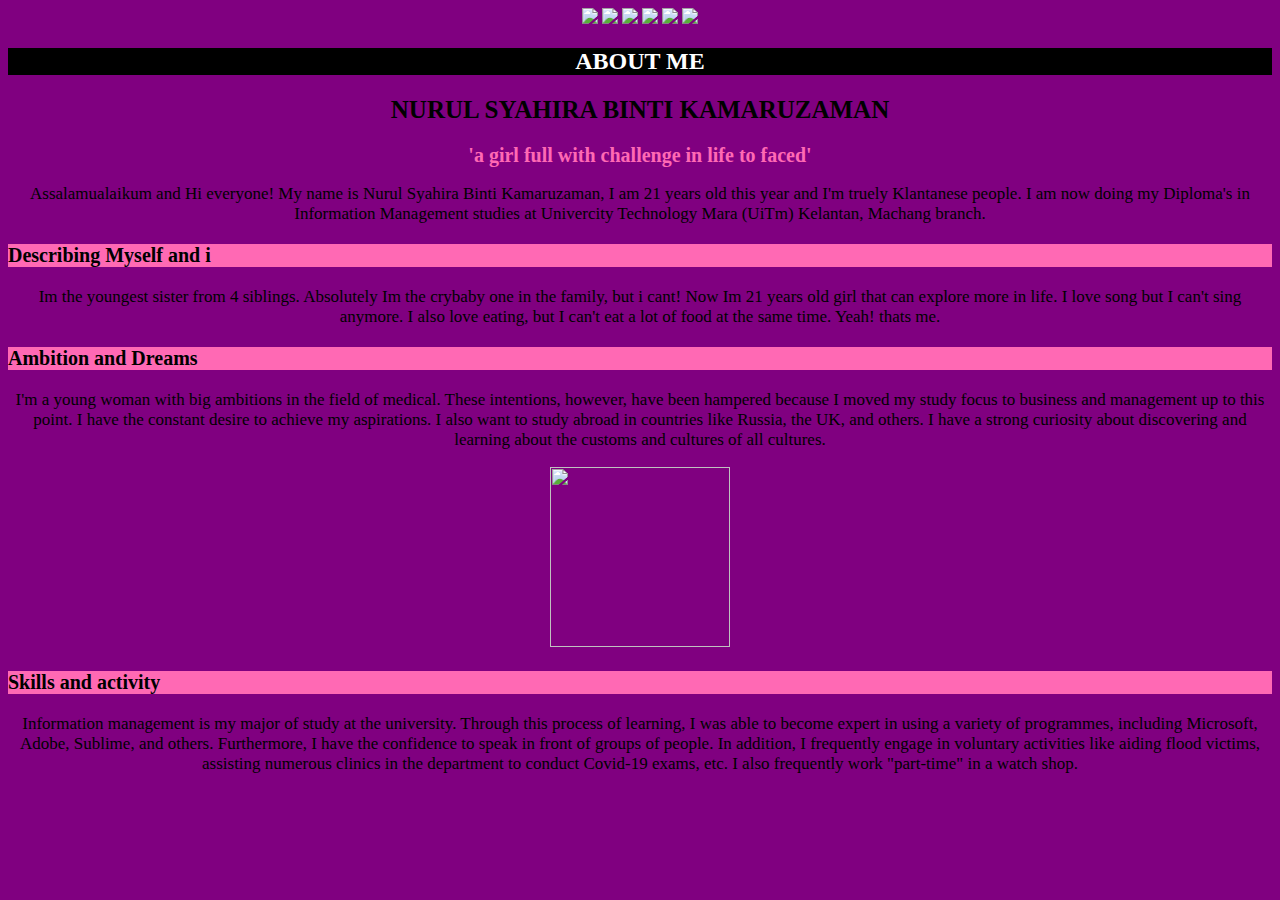
==== about_me.html @ 2f4d2862 "Add files via upload" ====
<!DOCTYPE html>
<html>
<head>
	<meta charset="utf-8">
	<meta name="viewport" content="width=device-width, initial-scale=1">
	<title>ABOUT ME</title>
</head>
<body style="background-color:purple;">


	<div align="center">
	<a href="index.html" target="_self"> <img src="button/button_homepage.png"></a>
	<a href="experiences.html" target="_blank"> <img src="button/button_experiences.png"></a>
	<a href="education.html" target="_blank"> <img src="button/button_education.png"></a>
	<a href="gallery.html" target="_blank"> <img src="button/button_gallery.png"></a>
	<a href="family.html" target="_blank"> <img src="button/button_family.png"></a>
	<a href="contact_me.html" target="_blank"> <img src="button/button_contact_me.png"></a>
	</div>

	<h2 style="background-color: black; text-align: center; color: white">ABOUT ME</h2>
	<h2 style="font-size: 25px; color: black; text-align: center;">NURUL SYAHIRA BINTI KAMARUZAMAN</h2>
	<h2 style="font-size: 20px; color: hotpink; text-align: center; font-family: Century Gothic;">'a girl full with challenge in life to faced'</h2>

	<p style="font-size: 17px; color: black; text-align:center; font-family: Century Gothic">Assalamualaikum and Hi everyone! My name is Nurul Syahira Binti Kamaruzaman, I am 21 years old this year and I'm truely Klantanese people. I am now doing my Diploma's in Information Management studies at Univercity Technology Mara (UiTm) Kelantan, Machang branch. </p>

	<p style="background-color: hotpink; color: black; font-family: Aharoni; font-size: 20px;"><b>Describing Myself and i</b></p>
	<p style="color: black; text-align: center; font-family: Century Gothic; font-size: 17px;">Im the youngest sister from 4 siblings. Absolutely Im the crybaby one in the family, but i cant! Now Im 21 years old girl that can explore more in life. I love song but I can't sing anymore. I also love eating, but I can't eat a lot of food at the same time. Yeah! thats me. </p>

	<p style="background-color: hotpink; color: black; font-family: Aharoni; font-size: 20px;"><b>Ambition and Dreams</b></p>
	<p style="color: black; text-align: center; font-family: Century Gothic; font-size: 17px;">I'm a young woman with big ambitions in the field of medical. These intentions, however, have been hampered because I moved my study focus to business and management up to this point. I have the constant desire to achieve my aspirations. I also want to study abroad in countries like Russia, the UK, and others. I have a strong curiosity about discovering and learning about the customs and cultures of all cultures.</p>
	<center><p><img src="image/medical.jpg" style="width: 180px; height: 180px; float: center;"</p></center>


	<p style="background-color: hotpink; color: black; font-family: Aharoni; font-size: 20px;"><b>Skills and activity</b></p>
	<p style="color: black; text-align: center; font-family: Century Gothic; font-size: 17px;">Information management is my major of study at the university. Through this process of learning, I was able to become expert in using a variety of programmes, including Microsoft, Adobe, Sublime, and others. Furthermore, I have the confidence to speak in front of groups of people. In addition, I frequently engage in voluntary activities like aiding flood victims, assisting numerous clinics in the department to conduct Covid-19 exams, etc. I also frequently work "part-time" in a watch shop.</p>

</body>
</html>
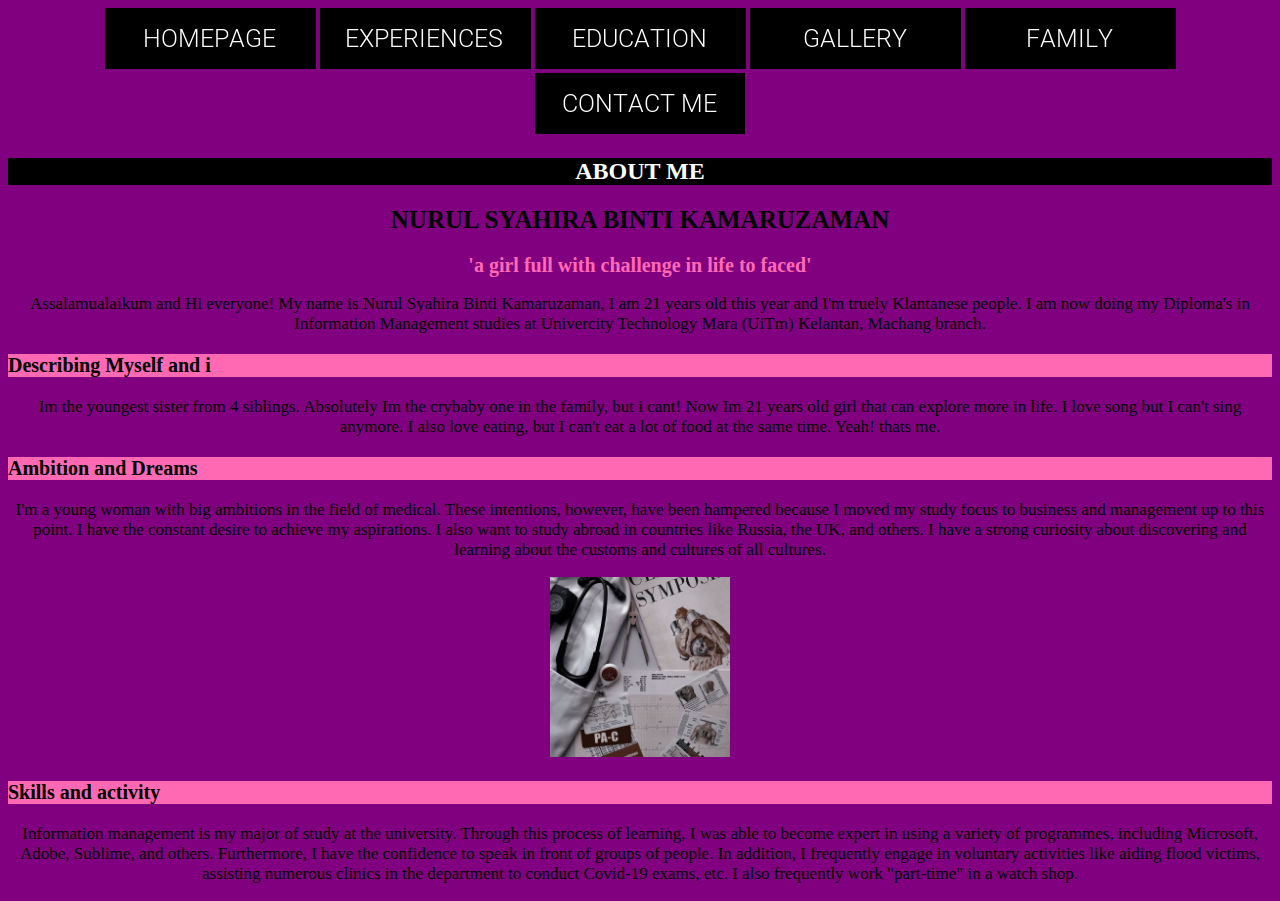
==== commit 11960165: "individual_IMD311" ====
--- a/about_me.html
+++ b/about_me.html
@@ -1,38 +1,38 @@
-<!DOCTYPE html>
-<html>
-<head>
-	<meta charset="utf-8">
-	<meta name="viewport" content="width=device-width, initial-scale=1">
-	<title>ABOUT ME</title>
-</head>
-<body style="background-color:purple;">
-
-
-	<div align="center">
-	<a href="index.html" target="_self"> <img src="button/button_homepage.png"></a>
-	<a href="experiences.html" target="_blank"> <img src="button/button_experiences.png"></a>
-	<a href="education.html" target="_blank"> <img src="button/button_education.png"></a>
-	<a href="gallery.html" target="_blank"> <img src="button/button_gallery.png"></a>
-	<a href="family.html" target="_blank"> <img src="button/button_family.png"></a>
-	<a href="contact_me.html" target="_blank"> <img src="button/button_contact_me.png"></a>
-	</div>
-
-	<h2 style="background-color: black; text-align: center; color: white">ABOUT ME</h2>
-	<h2 style="font-size: 25px; color: black; text-align: center;">NURUL SYAHIRA BINTI KAMARUZAMAN</h2>
-	<h2 style="font-size: 20px; color: hotpink; text-align: center; font-family: Century Gothic;">'a girl full with challenge in life to faced'</h2>
-
-	<p style="font-size: 17px; color: black; text-align:center; font-family: Century Gothic">Assalamualaikum and Hi everyone! My name is Nurul Syahira Binti Kamaruzaman, I am 21 years old this year and I'm truely Klantanese people. I am now doing my Diploma's in Information Management studies at Univercity Technology Mara (UiTm) Kelantan, Machang branch. </p>
-
-	<p style="background-color: hotpink; color: black; font-family: Aharoni; font-size: 20px;"><b>Describing Myself and i</b></p>
-	<p style="color: black; text-align: center; font-family: Century Gothic; font-size: 17px;">Im the youngest sister from 4 siblings. Absolutely Im the crybaby one in the family, but i cant! Now Im 21 years old girl that can explore more in life. I love song but I can't sing anymore. I also love eating, but I can't eat a lot of food at the same time. Yeah! thats me. </p>
-
-	<p style="background-color: hotpink; color: black; font-family: Aharoni; font-size: 20px;"><b>Ambition and Dreams</b></p>
-	<p style="color: black; text-align: center; font-family: Century Gothic; font-size: 17px;">I'm a young woman with big ambitions in the field of medical. These intentions, however, have been hampered because I moved my study focus to business and management up to this point. I have the constant desire to achieve my aspirations. I also want to study abroad in countries like Russia, the UK, and others. I have a strong curiosity about discovering and learning about the customs and cultures of all cultures.</p>
-	<center><p><img src="image/medical.jpg" style="width: 180px; height: 180px; float: center;"</p></center>
-
-
-	<p style="background-color: hotpink; color: black; font-family: Aharoni; font-size: 20px;"><b>Skills and activity</b></p>
-	<p style="color: black; text-align: center; font-family: Century Gothic; font-size: 17px;">Information management is my major of study at the university. Through this process of learning, I was able to become expert in using a variety of programmes, including Microsoft, Adobe, Sublime, and others. Furthermore, I have the confidence to speak in front of groups of people. In addition, I frequently engage in voluntary activities like aiding flood victims, assisting numerous clinics in the department to conduct Covid-19 exams, etc. I also frequently work "part-time" in a watch shop.</p>
-
-</body>
+<!DOCTYPE html>
+<html>
+<head>
+	<meta charset="utf-8">
+	<meta name="viewport" content="width=device-width, initial-scale=1">
+	<title>ABOUT ME</title>
+</head>
+<body style="background-color:purple;">
+
+
+	<div align="center">
+	<a href="index.html" target="_self"> <img src="button/button_homepage.png"></a>
+	<a href="experiences.html" target="_blank"> <img src="button/button_experiences.png"></a>
+	<a href="education.html" target="_blank"> <img src="button/button_education.png"></a>
+	<a href="gallery.html" target="_blank"> <img src="button/button_gallery.png"></a>
+	<a href="family.html" target="_blank"> <img src="button/button_family.png"></a>
+	<a href="contact_me.html" target="_blank"> <img src="button/button_contact_me.png"></a>
+	</div>
+
+	<h2 style="background-color: black; text-align: center; color: white">ABOUT ME</h2>
+	<h2 style="font-size: 25px; color: black; text-align: center;">NURUL SYAHIRA BINTI KAMARUZAMAN</h2>
+	<h2 style="font-size: 20px; color: hotpink; text-align: center; font-family: Century Gothic;">'a girl full with challenge in life to faced'</h2>
+
+	<p style="font-size: 17px; color: black; text-align:center; font-family: Century Gothic">Assalamualaikum and Hi everyone! My name is Nurul Syahira Binti Kamaruzaman, I am 21 years old this year and I'm truely Klantanese people. I am now doing my Diploma's in Information Management studies at Univercity Technology Mara (UiTm) Kelantan, Machang branch. </p>
+
+	<p style="background-color: hotpink; color: black; font-family: Aharoni; font-size: 20px;"><b>Describing Myself and i</b></p>
+	<p style="color: black; text-align: center; font-family: Century Gothic; font-size: 17px;">Im the youngest sister from 4 siblings. Absolutely Im the crybaby one in the family, but i cant! Now Im 21 years old girl that can explore more in life. I love song but I can't sing anymore. I also love eating, but I can't eat a lot of food at the same time. Yeah! thats me. </p>
+
+	<p style="background-color: hotpink; color: black; font-family: Aharoni; font-size: 20px;"><b>Ambition and Dreams</b></p>
+	<p style="color: black; text-align: center; font-family: Century Gothic; font-size: 17px;">I'm a young woman with big ambitions in the field of medical. These intentions, however, have been hampered because I moved my study focus to business and management up to this point. I have the constant desire to achieve my aspirations. I also want to study abroad in countries like Russia, the UK, and others. I have a strong curiosity about discovering and learning about the customs and cultures of all cultures.</p>
+	<center><p><img src="image/medical.jpg" style="width: 180px; height: 180px; float: center;"</p></center>
+
+
+	<p style="background-color: hotpink; color: black; font-family: Aharoni; font-size: 20px;"><b>Skills and activity</b></p>
+	<p style="color: black; text-align: center; font-family: Century Gothic; font-size: 17px;">Information management is my major of study at the university. Through this process of learning, I was able to become expert in using a variety of programmes, including Microsoft, Adobe, Sublime, and others. Furthermore, I have the confidence to speak in front of groups of people. In addition, I frequently engage in voluntary activities like aiding flood victims, assisting numerous clinics in the department to conduct Covid-19 exams, etc. I also frequently work "part-time" in a watch shop.</p>
+
+</body>
 </html>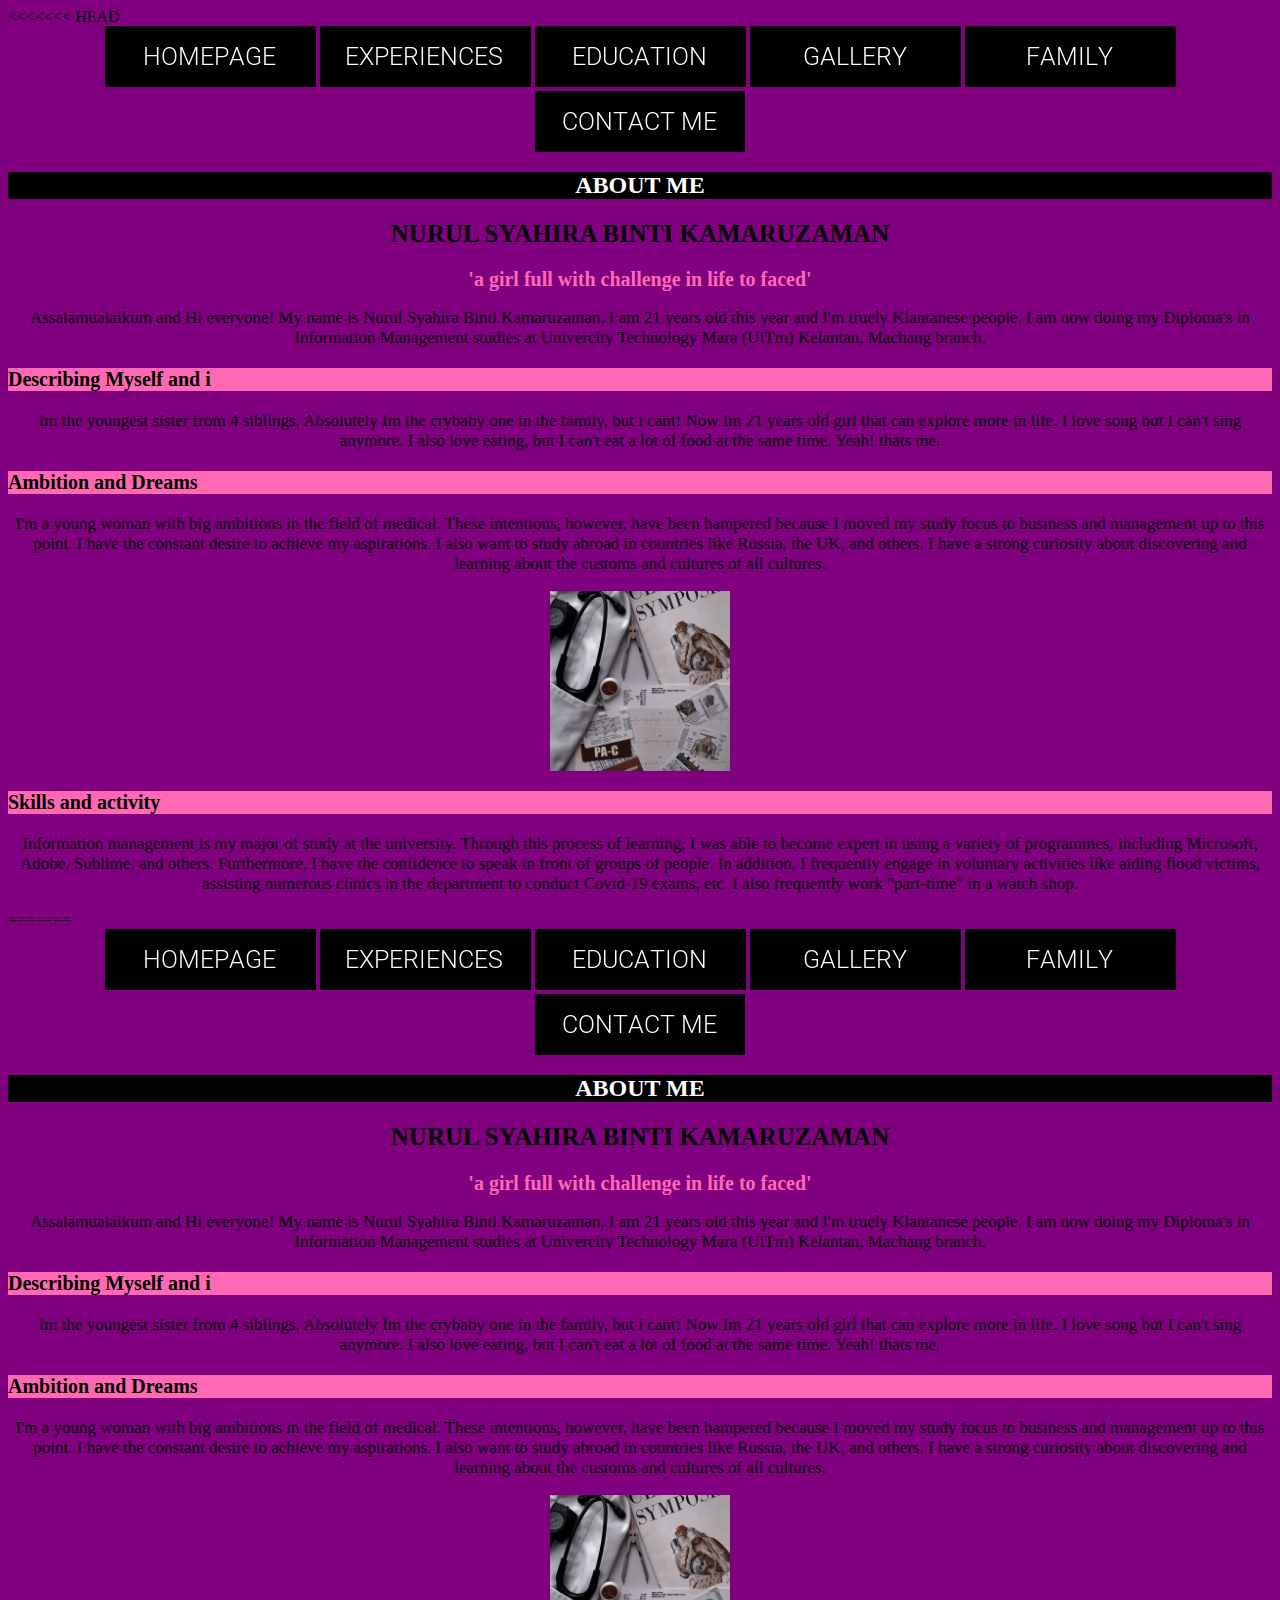
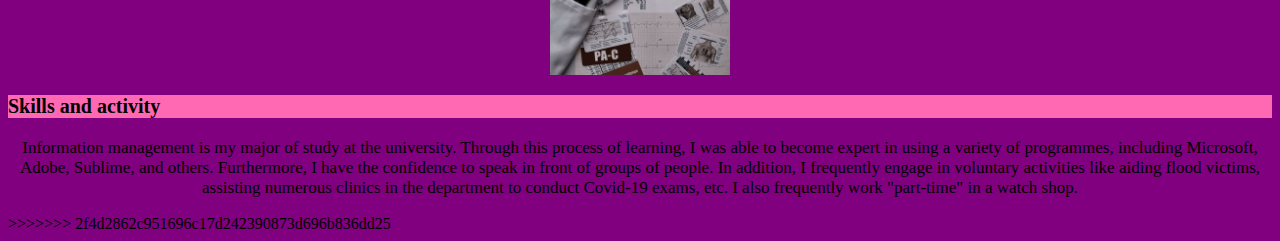
==== commit d65fca48: "h" ====
--- a/about_me.html
+++ b/about_me.html
@@ -1,3 +1,4 @@
+<<<<<<< HEAD
 <!DOCTYPE html>
 <html>
 <head>
@@ -35,4 +36,43 @@
 	<p style="color: black; text-align: center; font-family: Century Gothic; font-size: 17px;">Information management is my major of study at the university. Through this process of learning, I was able to become expert in using a variety of programmes, including Microsoft, Adobe, Sublime, and others. Furthermore, I have the confidence to speak in front of groups of people. In addition, I frequently engage in voluntary activities like aiding flood victims, assisting numerous clinics in the department to conduct Covid-19 exams, etc. I also frequently work "part-time" in a watch shop.</p>
 
 </body>
+=======
+<!DOCTYPE html>
+<html>
+<head>
+	<meta charset="utf-8">
+	<meta name="viewport" content="width=device-width, initial-scale=1">
+	<title>ABOUT ME</title>
+</head>
+<body style="background-color:purple;">
+
+
+	<div align="center">
+	<a href="index.html" target="_self"> <img src="button/button_homepage.png"></a>
+	<a href="experiences.html" target="_blank"> <img src="button/button_experiences.png"></a>
+	<a href="education.html" target="_blank"> <img src="button/button_education.png"></a>
+	<a href="gallery.html" target="_blank"> <img src="button/button_gallery.png"></a>
+	<a href="family.html" target="_blank"> <img src="button/button_family.png"></a>
+	<a href="contact_me.html" target="_blank"> <img src="button/button_contact_me.png"></a>
+	</div>
+
+	<h2 style="background-color: black; text-align: center; color: white">ABOUT ME</h2>
+	<h2 style="font-size: 25px; color: black; text-align: center;">NURUL SYAHIRA BINTI KAMARUZAMAN</h2>
+	<h2 style="font-size: 20px; color: hotpink; text-align: center; font-family: Century Gothic;">'a girl full with challenge in life to faced'</h2>
+
+	<p style="font-size: 17px; color: black; text-align:center; font-family: Century Gothic">Assalamualaikum and Hi everyone! My name is Nurul Syahira Binti Kamaruzaman, I am 21 years old this year and I'm truely Klantanese people. I am now doing my Diploma's in Information Management studies at Univercity Technology Mara (UiTm) Kelantan, Machang branch. </p>
+
+	<p style="background-color: hotpink; color: black; font-family: Aharoni; font-size: 20px;"><b>Describing Myself and i</b></p>
+	<p style="color: black; text-align: center; font-family: Century Gothic; font-size: 17px;">Im the youngest sister from 4 siblings. Absolutely Im the crybaby one in the family, but i cant! Now Im 21 years old girl that can explore more in life. I love song but I can't sing anymore. I also love eating, but I can't eat a lot of food at the same time. Yeah! thats me. </p>
+
+	<p style="background-color: hotpink; color: black; font-family: Aharoni; font-size: 20px;"><b>Ambition and Dreams</b></p>
+	<p style="color: black; text-align: center; font-family: Century Gothic; font-size: 17px;">I'm a young woman with big ambitions in the field of medical. These intentions, however, have been hampered because I moved my study focus to business and management up to this point. I have the constant desire to achieve my aspirations. I also want to study abroad in countries like Russia, the UK, and others. I have a strong curiosity about discovering and learning about the customs and cultures of all cultures.</p>
+	<center><p><img src="image/medical.jpg" style="width: 180px; height: 180px; float: center;"</p></center>
+
+
+	<p style="background-color: hotpink; color: black; font-family: Aharoni; font-size: 20px;"><b>Skills and activity</b></p>
+	<p style="color: black; text-align: center; font-family: Century Gothic; font-size: 17px;">Information management is my major of study at the university. Through this process of learning, I was able to become expert in using a variety of programmes, including Microsoft, Adobe, Sublime, and others. Furthermore, I have the confidence to speak in front of groups of people. In addition, I frequently engage in voluntary activities like aiding flood victims, assisting numerous clinics in the department to conduct Covid-19 exams, etc. I also frequently work "part-time" in a watch shop.</p>
+
+</body>
+>>>>>>> 2f4d2862c951696c17d242390873d696b836dd25
 </html>